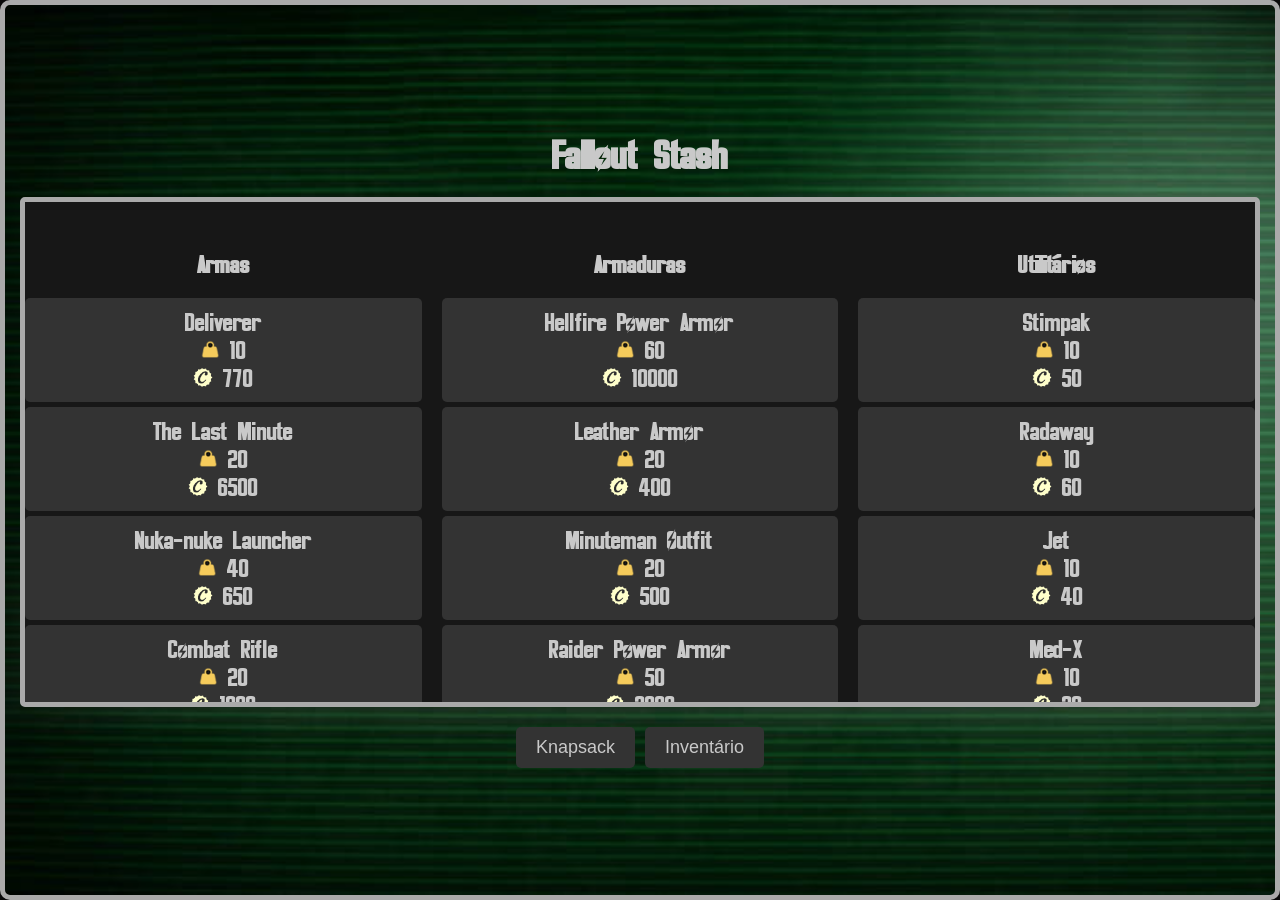
==== pipboy.html @ 15d43845 "Adição do projeto antigo Co-authored-by: Mateus Caltabiano <mateus.frauzino@gmail.com>" ====
<!DOCTYPE html>
<html>
  <head>
    <script src="./Scripts/knapsack.js" defer></script>
    <script src="./Scripts/quicksort.js" defer></script>
    <script src="./Scripts/item.js" defer></script>
    <script src="./Scripts/lista.js" defer></script>
    <script src="./Scripts/buttons.js" defer></script>
    <title>Pip-Boy Page</title>
    <link
      rel="stylesheet"
      type="text/css"
      href="./Stylesheet/pipboy_style.css"
    />
    <link
      rel="icon"
      type="image/x-icon"
      href="./Stylesheet/imgs/iconfallout.png"
    />
  </head>
  <body>
    <div class="pipboy">
      <div class="logo">Fallout Stash</div>
      <div class="screen">
        <!-- Conteúdo da tela do Pip-Boy aqui -->
        <div>
          <p id="resposta-knapsack"></p>
          <ul class="itemList" id="selectedItemList"></ul>
        </div>
      </div>
      <div class="buttons">
        <button class="button" id="knapsack-button" onclick="optimizeBag()">
          Knapsack
        </button>
        <button class="button" id="inventario-button">Inventário</button>
      </div>
    </div>
  </body>
</html>
---- Stylesheet/pipboy_style.css ----
@font-face {
  font-family: "fallout_overseer";
  src: url("./fonts/overseer-webfont.woff2") format("woff2"),
    url("./fonts/overseer-webfont.woff") format("woff");
  font-weight: normal;
  font-style: normal;
}

body {
  background-color: #090909;
  color: #c9c9c9;
  font-family: "fallout_overseer", sans-serif;
  text-align: center;
  margin: 0;
}

.pipboy {
  width: 100vw;
  height: 100vh;
  background-image: url("./imgs/terminal4.jpg");
  background-size: cover;
  border: 5px solid #aaa;
  border-radius: 10px;
  padding: 20px;
  box-sizing: border-box;
  display: flex;
  flex-direction: column;
  align-items: center;
  justify-content: center;
}

@keyframes flicker {
  0% {
    color: #090909; /* Preto */
  }
  50% {
    color: #ffc100; /* Amarelo Fallout */
  }
  100% {
    color: #090909; /* Preto */
  }
}

.logo {
  font-size: 40px;
  font-weight: bold;
  margin-bottom: 20px;
  animation: flicker 2s infinite;
}

.screen {
  flex: 1;
  width: 100%;
  background-color: #171717;
  border: 5px solid #aaa;
  border-radius: 5px;
  margin-bottom: 20px;
}

.buttons {
  display: flex;
  flex-wrap: wrap;
  justify-content: center;
  gap: 10px;
}

.button {
  background-color: #333;
  color: #c9c9c9;
  font-size: 18px;
  padding: 10px 20px;
  border: none;
  border-radius: 5px;
  cursor: pointer;
}

.button:hover {
  background-color: #555;
}

.itemList {
  display: grid;
  grid-template-columns: repeat(3, 1fr);
  gap: 20px;
}

.itemList li {
  background-color: #333;
  color: #c9c9c9;
  font-size: 26px;
  padding: 10px;
  border-radius: 5px;
  margin-bottom: 5px;
}

.itemList li:hover {
  background-color: #555;
}

.screen {
  /* Outros estilos da classe .screen */
  max-height: 500px; /* Defina a altura máxima desejada */
  overflow-y: auto; /* Adicione a rolagem vertical */
}

ul {
  list-style-type: none;
  padding: 0;
}

#resposta-knapsack {
  font-size: 30px;
}

li.active {
  background-color: green;
}

li.active:hover {
  background-color: darkred;
  outline: auto;
}

button:disabled {
  opacity: 0.6;
  cursor: not-allowed;
}
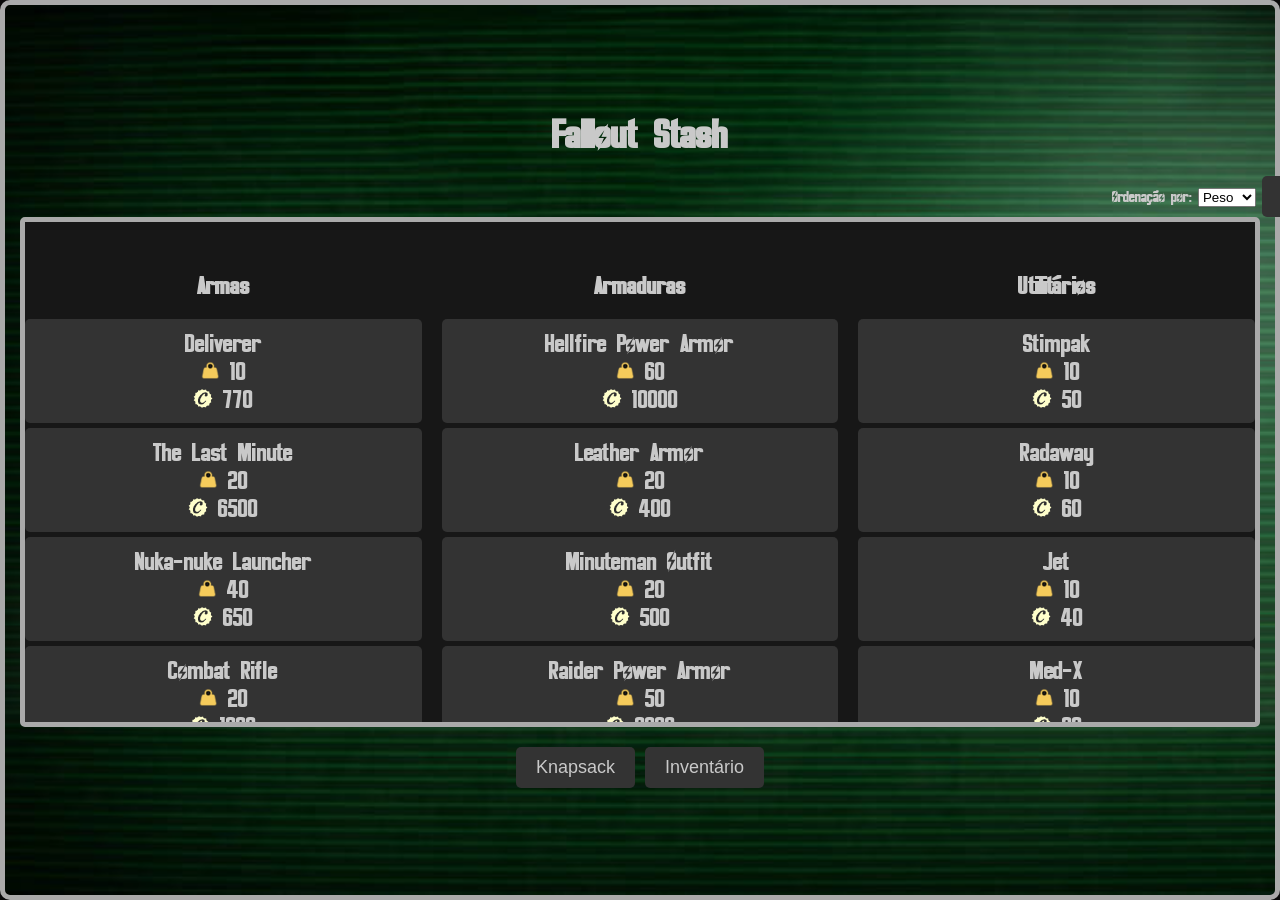
==== commit 980c5d11: "adição do dropdown tipo de ordenação" ====
--- a/pipboy.html
+++ b/pipboy.html
@@ -21,6 +21,17 @@
   <body>
     <div class="pipboy">
       <div class="logo">Fallout Stash</div>
+      <div class="filters">
+        <form>
+          <label for="orderType">Ordenação por:</label>
+          <select name="orderType" id="orderType">
+            <option value="peso">Peso</option>
+            <option value="caps">Caps</option>
+            <option value="nome">Nome</option>
+          </select>
+          <button class="button">Ordenar</button>
+        </form>
+      </div>
       <div class="screen">
         <!-- Conteúdo da tela do Pip-Boy aqui -->
         <div>
--- a/Stylesheet/pipboy_style.css
+++ b/Stylesheet/pipboy_style.css
@@ -125,3 +125,8 @@
   opacity: 0.6;
   cursor: not-allowed;
 }
+
+.filters {
+  position: relative;
+  left: 600px;
+}
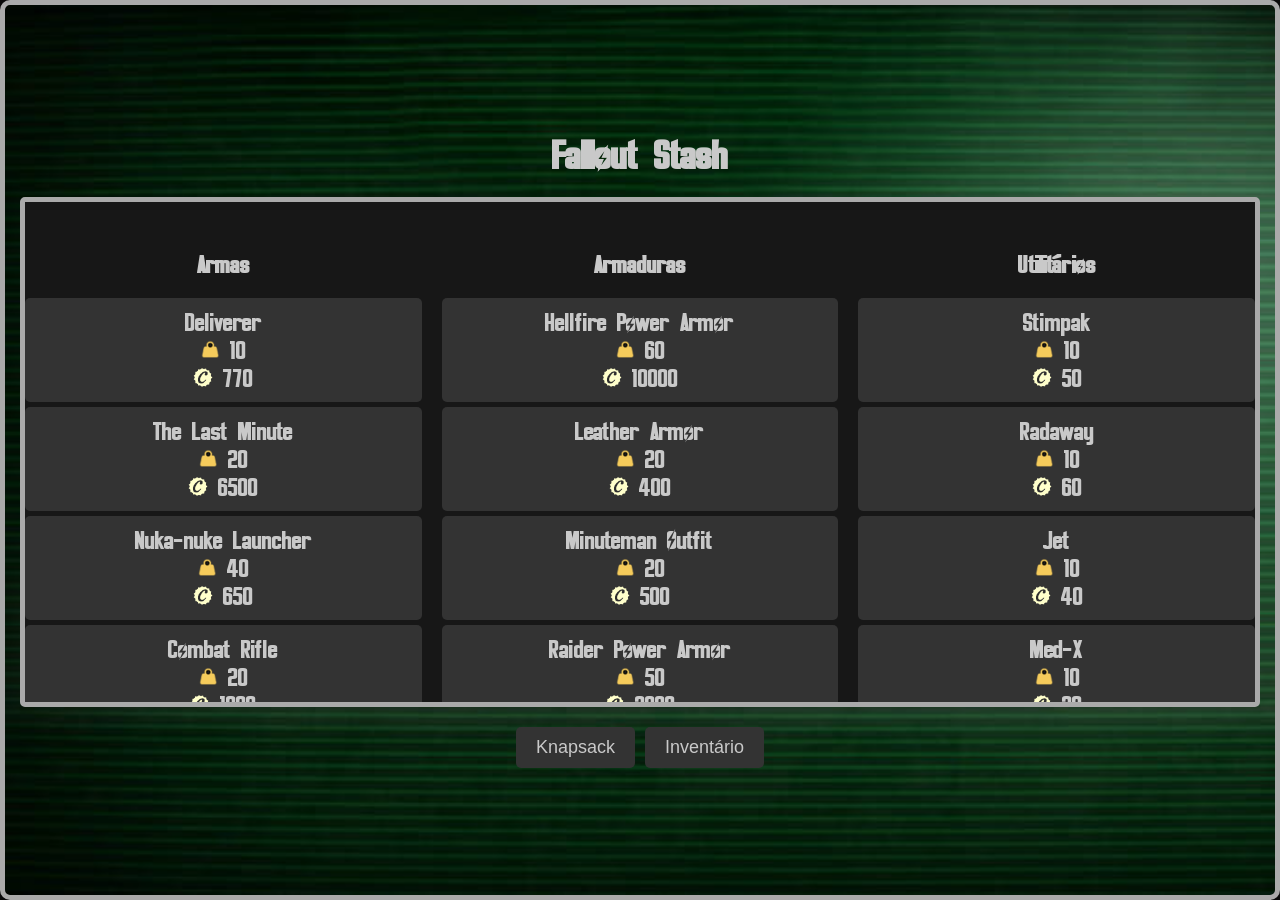
==== commit 40fcbd43: "adição dos mergesorts para diferentes filtros e teste no console Co-authored-by: Matheus Soares <mat" ====
--- a/pipboy.html
+++ b/pipboy.html
@@ -3,6 +3,7 @@
   <head>
     <script src="./Scripts/knapsack.js" defer></script>
     <script src="./Scripts/quicksort.js" defer></script>
+    <script src="./Scripts/mergesort.js" defer></script>
     <script src="./Scripts/item.js" defer></script>
     <script src="./Scripts/lista.js" defer></script>
     <script src="./Scripts/buttons.js" defer></script>
@@ -22,14 +23,18 @@
     <div class="pipboy">
       <div class="logo">Fallout Stash</div>
       <div class="filters">
-        <form>
+        <form id="filter-form" style="display: none">
           <label for="orderType">Ordenação por:</label>
           <select name="orderType" id="orderType">
-            <option value="peso">Peso</option>
             <option value="caps">Caps</option>
             <option value="nome">Nome</option>
+            <option value="peso">Peso</option>
           </select>
-          <button class="button">Ordenar</button>
+          <select name="orderBy" id="orderBy">
+            <option value="crescente">Crescente</option>
+            <option value="descrescente">Descrescente</option>
+          </select>
+          <input type="submit" class="button" value="Ordenar" />
         </form>
       </div>
       <div class="screen">
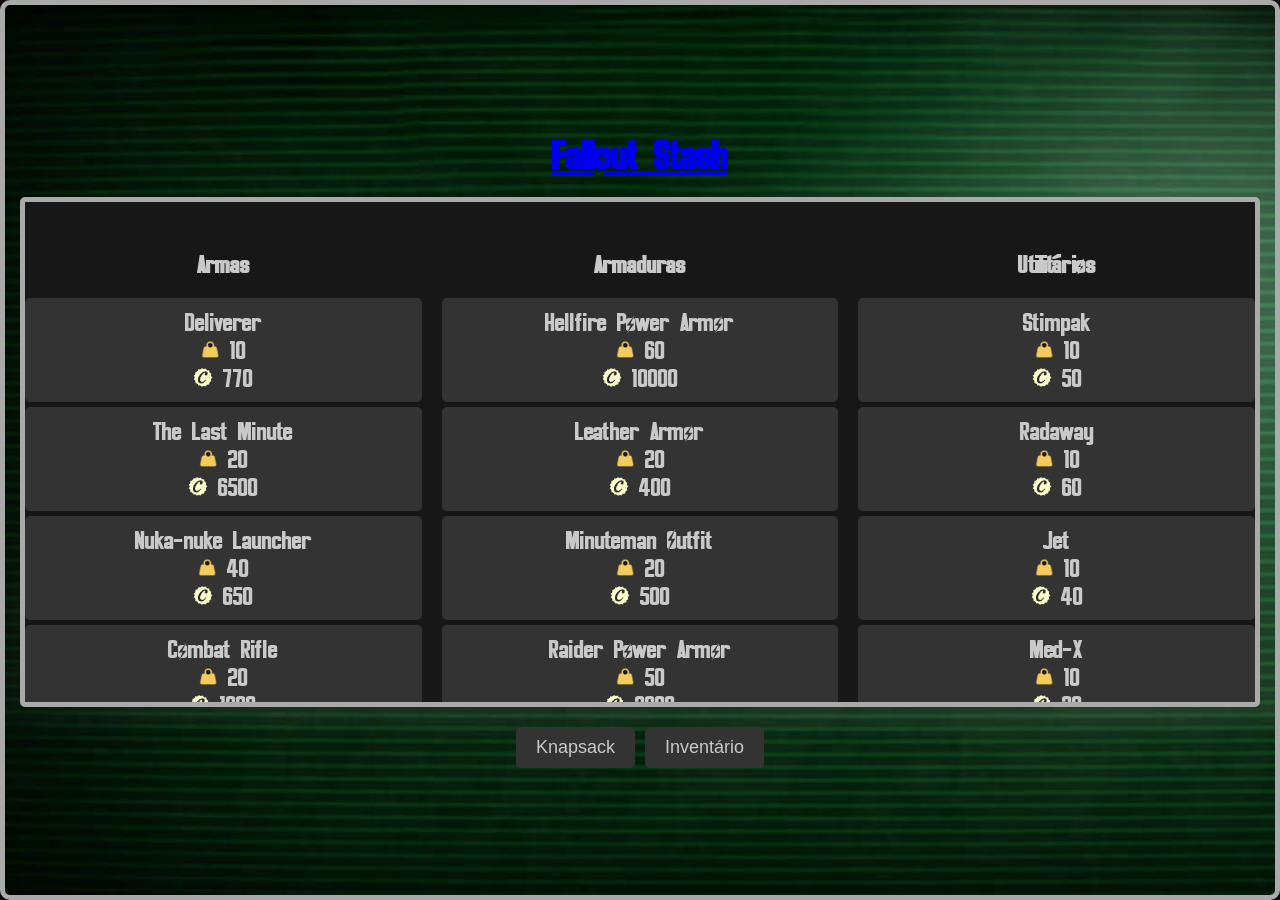
==== commit caef2586: "personalização do form de filtro Co-autored-by: Matheus Soares <matheus.1503@hotmail.com>" ====
--- a/pipboy.html
+++ b/pipboy.html
@@ -21,20 +21,29 @@
   </head>
   <body>
     <div class="pipboy">
-      <div class="logo">Fallout Stash</div>
+      <a href="index.html">
+        <div class="logo">Fallout Stash</div>
+      </a>
+
       <div class="filters">
         <form id="filter-form" style="display: none">
-          <label for="orderType">Ordenação por:</label>
+          <label for="orderType">Ordenação por</label>
           <select name="orderType" id="orderType">
             <option value="caps">Caps</option>
             <option value="nome">Nome</option>
             <option value="peso">Peso</option>
           </select>
+          <label for="orderBy" id="orderBy">em ordem</label>
           <select name="orderBy" id="orderBy">
             <option value="crescente">Crescente</option>
             <option value="descrescente">Descrescente</option>
           </select>
-          <input type="submit" class="button" value="Ordenar" />
+          <input
+            type="submit"
+            class="button"
+            id="submit-button"
+            value="Ordenar"
+          />
         </form>
       </div>
       <div class="screen">
--- a/Stylesheet/pipboy_style.css
+++ b/Stylesheet/pipboy_style.css
@@ -130,3 +130,22 @@
   position: relative;
   left: 600px;
 }
+
+label {
+  font-size: 25px;
+  color: white;
+}
+
+select {
+  font-size: 25px;
+  background-color: #333;
+  border-color: #333;
+  color: white;
+  border-radius: 5px;
+  font-family: "fallout_overseer", sans-serif;
+}
+
+.button#submit-button {
+  position: relative;
+  bottom: 5px;
+}
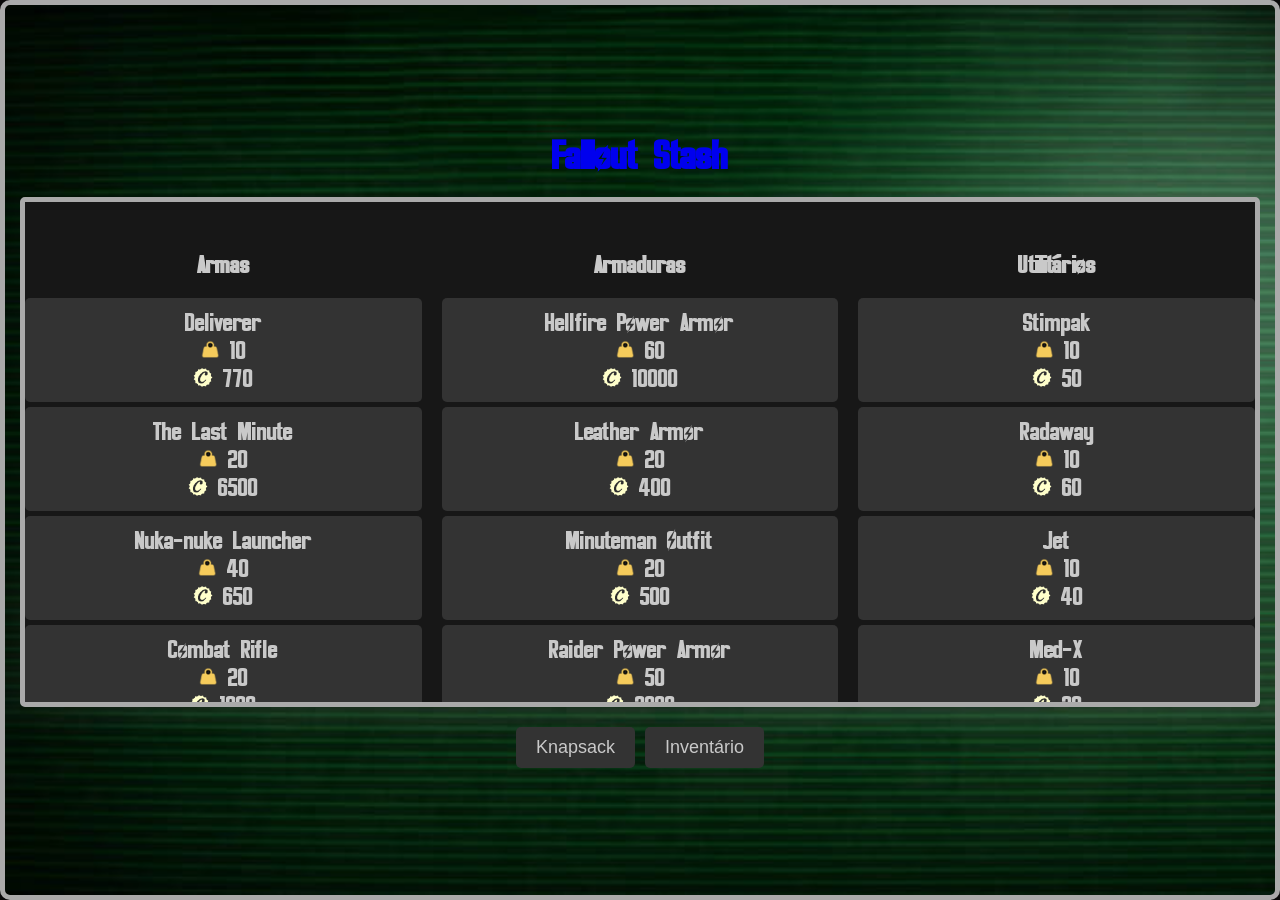
==== commit a2c8646e: "Correção de erros no front Co-authored-by: Mateus Caltabiano <mateus.frauzino@gmail.com>" ====
--- a/pipboy.html
+++ b/pipboy.html
@@ -20,7 +20,7 @@
     />
   </head>
   <body>
-    <div class="pipboy">
+    <div class="pipboy">  
       <a href="index.html">
         <div class="logo">Fallout Stash</div>
       </a>
--- a/Stylesheet/pipboy_style.css
+++ b/Stylesheet/pipboy_style.css
@@ -127,8 +127,7 @@
 }
 
 .filters {
-  position: relative;
-  left: 600px;
+  margin-left: 120vh;
 }
 
 label {
@@ -149,3 +148,7 @@
   position: relative;
   bottom: 5px;
 }
+
+a {
+text-decoration: none;
+}
